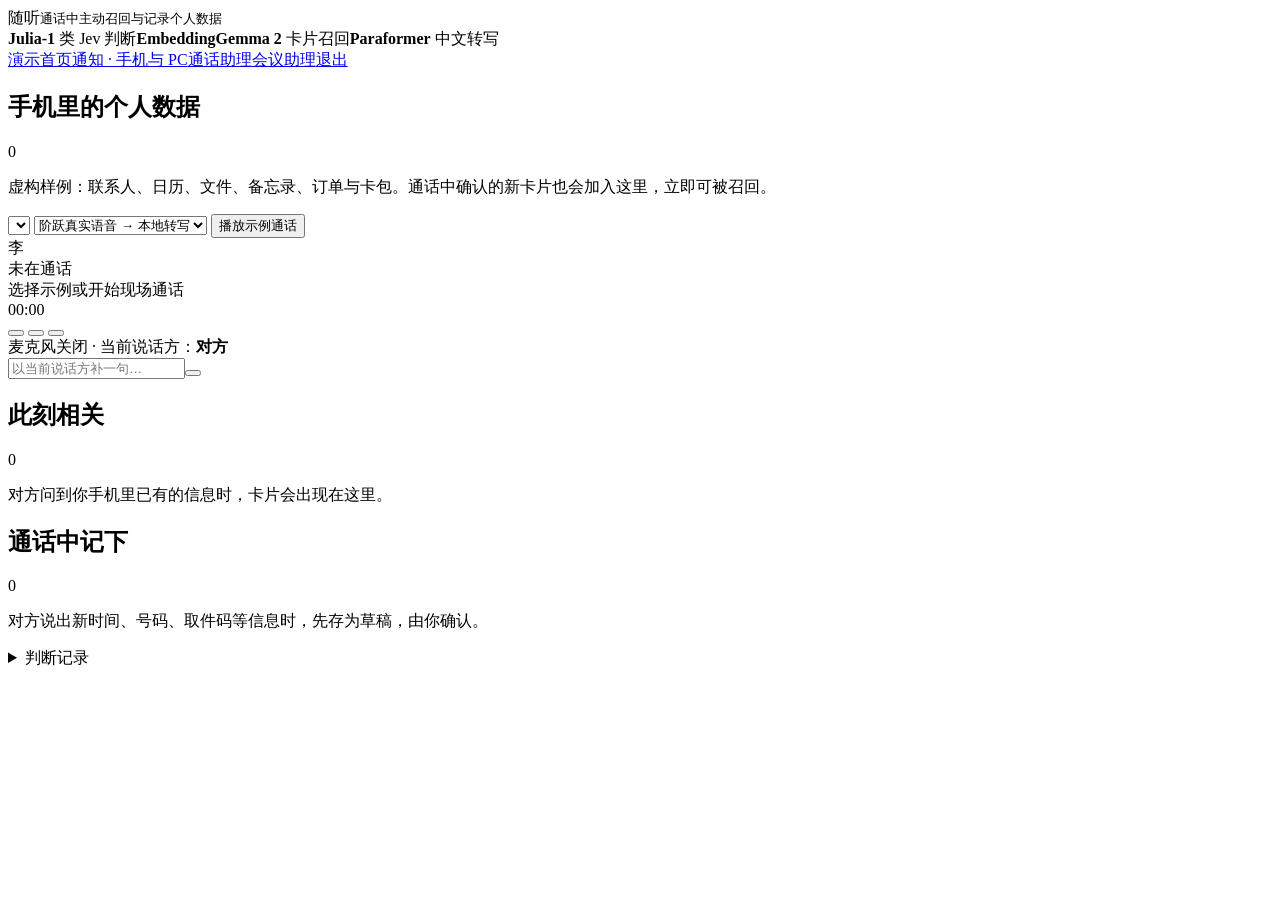
==== docs/call/index.html @ 5a5f6b35 "Deploy original interactive notification call and meeting demos" ====
<!doctype html>
<html lang="zh-CN">
<head><script src="/proactive-ai-demos/config.js"></script><script src="/proactive-ai-demos/bootstrap.js" data-app="models"></script><meta charset="utf-8"><meta name="viewport" content="width=device-width,initial-scale=1"><title>随听 · 通话助理</title><link rel="stylesheet" href="/proactive-ai-demos/call/style.css"><script src="/proactive-ai-demos/vendor/lucide.js" defer></script><script src="/proactive-ai-demos/call/app.js" type="module"></script></head>
<body>
  <header class="top">
    <div class="brand"><span class="logo"><i data-lucide="phone-call"></i></span><div>随听<small>通话中主动召回与记录个人数据</small></div></div>
    <div class="stack" id="stack"><span><b>Julia-1</b> 类 Jev 判断</span><span><b>EmbeddingGemma 2</b> 卡片召回</span><span><b>Paraformer</b> 中文转写</span></div>
    <nav><a href="/proactive-ai-demos/">演示首页</a><a href="/proactive-ai-demos/notification/">通知 · 手机与 PC</a><a href="/proactive-ai-demos/call/">通话助理</a><a href="/proactive-ai-demos/meeting/">会议助理</a><a href="/proactive-ai-demos/" data-demo-logout>退出</a></nav>
  </header>
  <main>
    <section class="library">
      <div class="head"><h2>手机里的个人数据</h2><span id="card-count">0</span></div>
      <p class="hint">虚构样例：联系人、日历、文件、备忘录、订单与卡包。通话中确认的新卡片也会加入这里，立即可被召回。</p>
      <div id="library"></div>
    </section>

    <section class="stage">
      <div class="controls">
        <select id="script" aria-label="示例通话"></select>
        <select id="mode" aria-label="输入方式"><option value="voice">阶跃真实语音 → 本地转写</option><option value="text">直接文字（最快）</option></select>
        <button id="play" class="primary"><i data-lucide="play"></i><span>播放示例通话</span></button>
      </div>
      <div class="phone">
        <div class="call-head">
          <div class="avatar" id="avatar">李</div>
          <div class="caller" id="caller">未在通话</div>
          <div class="number" id="number">选择示例或开始现场通话</div>
          <div class="timer" id="timer">00:00</div>
        </div>
        <div class="captions" id="captions" aria-live="polite"></div>
        <div class="peek" id="peek" aria-live="polite"></div>
        <div class="call-actions">
          <button id="mic" class="round" title="现场麦克风"><i data-lucide="mic"></i></button>
          <button id="hangup" class="round end" title="挂断"><i data-lucide="phone-off"></i></button>
          <button id="speaker" class="round" title="切换说话方"><i data-lucide="repeat"></i></button>
        </div>
        <div class="mic-state" id="mic-state">麦克风关闭 · 当前说话方：<b id="who">对方</b></div>
        <form id="say" class="say"><input id="say-text" maxlength="400" placeholder="以当前说话方补一句…" autocomplete="off"><button aria-label="发送"><i data-lucide="arrow-up"></i></button></form>
      </div>
    </section>

    <section class="assist">
      <div class="head"><h2><i data-lucide="sparkles"></i>此刻相关</h2><span id="recall-count">0</span></div>
      <div id="recalls" class="empty-wrap"><p class="empty">对方问到你手机里已有的信息时，卡片会出现在这里。</p></div>
      <div class="head"><h2><i data-lucide="notebook-pen"></i>通话中记下</h2><span id="draft-count">0</span></div>
      <div id="drafts" class="empty-wrap"><p class="empty">对方说出新时间、号码、取件码等信息时，先存为草稿，由你确认。</p></div>
      <details class="trace"><summary>判断记录</summary><div id="trace"></div></details>
    </section>
  </main>
  <div id="toast" class="toast" hidden></div>
</body>
</html>
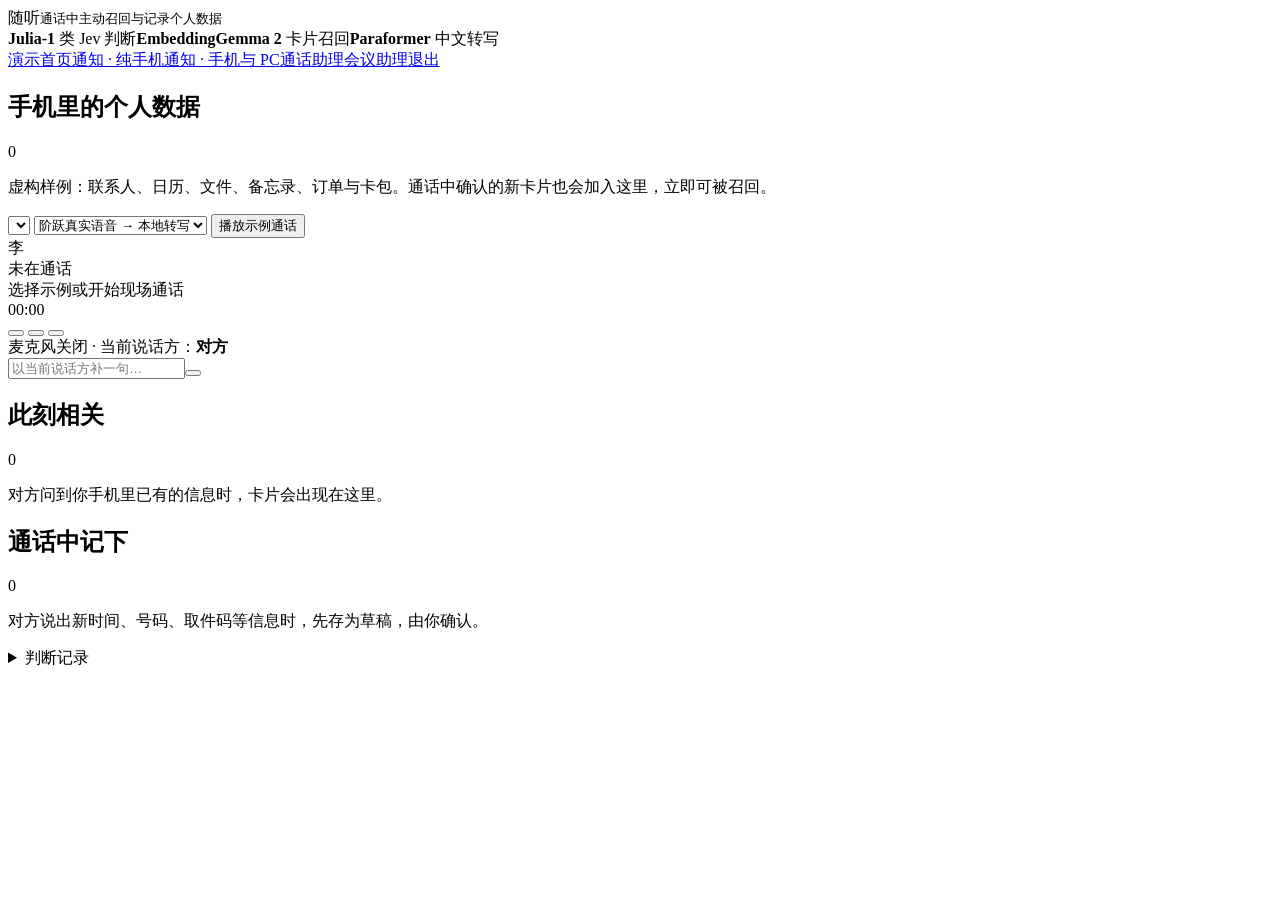
==== commit 4179ddd6: "Restore original phone-only notification demo as a fourth entry" ====
--- a/docs/call/index.html
+++ b/docs/call/index.html
@@ -1,11 +1,11 @@
 <!doctype html>
 <html lang="zh-CN">
-<head><script src="/proactive-ai-demos/config.js"></script><script src="/proactive-ai-demos/bootstrap.js" data-app="models"></script><meta charset="utf-8"><meta name="viewport" content="width=device-width,initial-scale=1"><title>随听 · 通话助理</title><link rel="stylesheet" href="/proactive-ai-demos/call/style.css"><script src="/proactive-ai-demos/vendor/lucide.js" defer></script><script src="/proactive-ai-demos/call/app.js" type="module"></script></head>
+<head><script src="/proactive-ai-demos/config.js?v=90945d74debd"></script><script src="/proactive-ai-demos/bootstrap.js?v=24d56319d132" data-app="models"></script><meta charset="utf-8"><meta name="viewport" content="width=device-width,initial-scale=1"><title>随听 · 通话助理</title><link rel="stylesheet" href="/proactive-ai-demos/call/style.css?v=def687ca996c"><script src="/proactive-ai-demos/vendor/lucide.js?v=857bd2f08ac8" defer></script><script src="/proactive-ai-demos/call/app.js?v=1780a4f10019" type="module"></script></head>
 <body>
   <header class="top">
     <div class="brand"><span class="logo"><i data-lucide="phone-call"></i></span><div>随听<small>通话中主动召回与记录个人数据</small></div></div>
     <div class="stack" id="stack"><span><b>Julia-1</b> 类 Jev 判断</span><span><b>EmbeddingGemma 2</b> 卡片召回</span><span><b>Paraformer</b> 中文转写</span></div>
-    <nav><a href="/proactive-ai-demos/">演示首页</a><a href="/proactive-ai-demos/notification/">通知 · 手机与 PC</a><a href="/proactive-ai-demos/call/">通话助理</a><a href="/proactive-ai-demos/meeting/">会议助理</a><a href="/proactive-ai-demos/" data-demo-logout>退出</a></nav>
+    <nav><a href="/proactive-ai-demos/?v=live">演示首页</a><a href="/proactive-ai-demos/notification-mobile/">通知 · 纯手机</a><a href="/proactive-ai-demos/notification/">通知 · 手机与 PC</a><a href="/proactive-ai-demos/call/">通话助理</a><a href="/proactive-ai-demos/meeting/">会议助理</a><a href="/proactive-ai-demos/?v=live" data-demo-logout>退出</a></nav>
   </header>
   <main>
     <section class="library">
